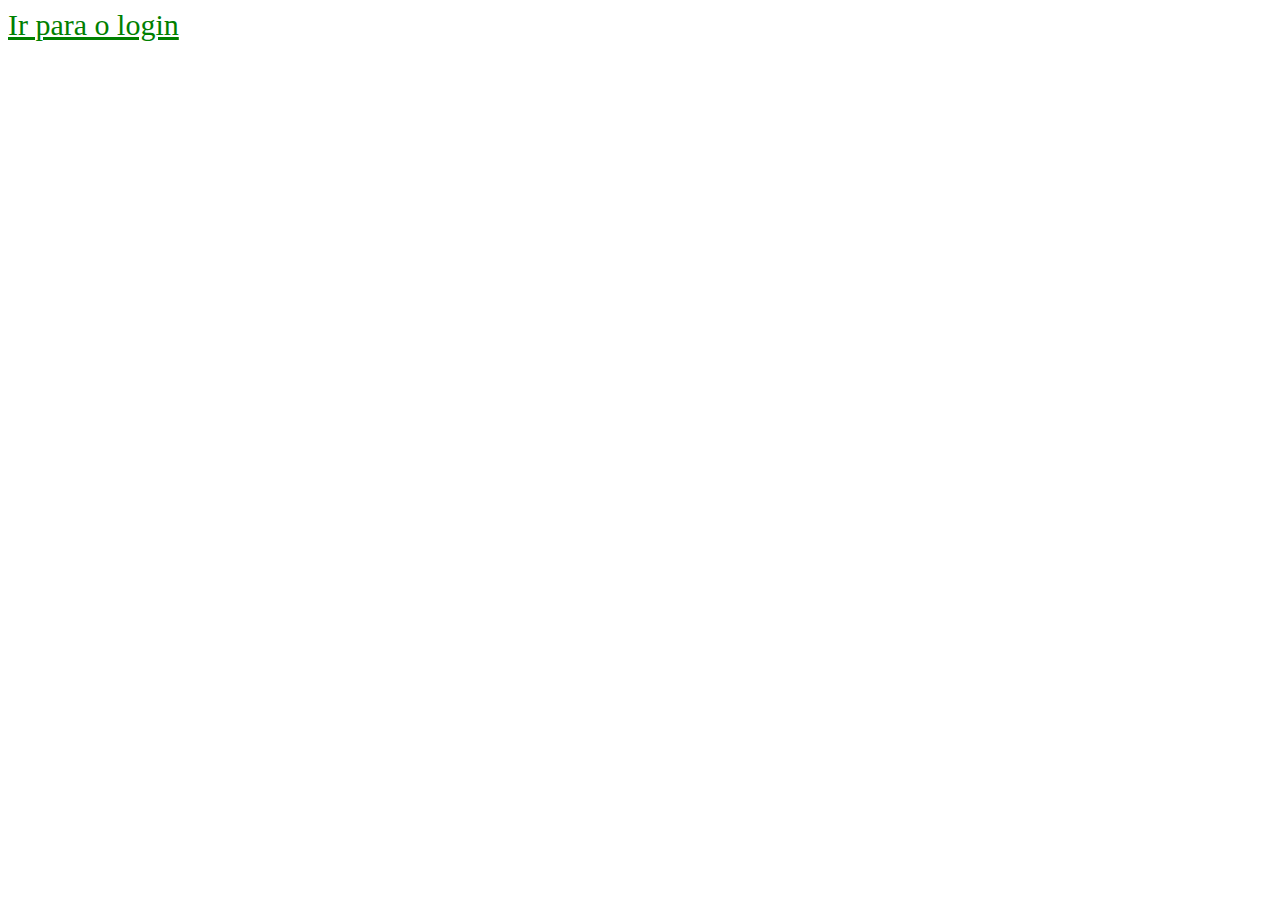
==== index.html @ 145af352 "primeiro commit" ====
<!DOCTYPE html>

<html>


    <head>
      <title>Code Start</title>
        <link rel="stylesheet" href="estilo.css"/>
    </head>
    <body>
       <a href="/pages/login.html" class="link">Ir para o login</a>
       
    </body>           
</html>
---- estilo.css ----
.link{
    color: green;
    font-size: 30px;
}

.link:hover {
    color: pink;
}

.link:visited {
    color: red;
}
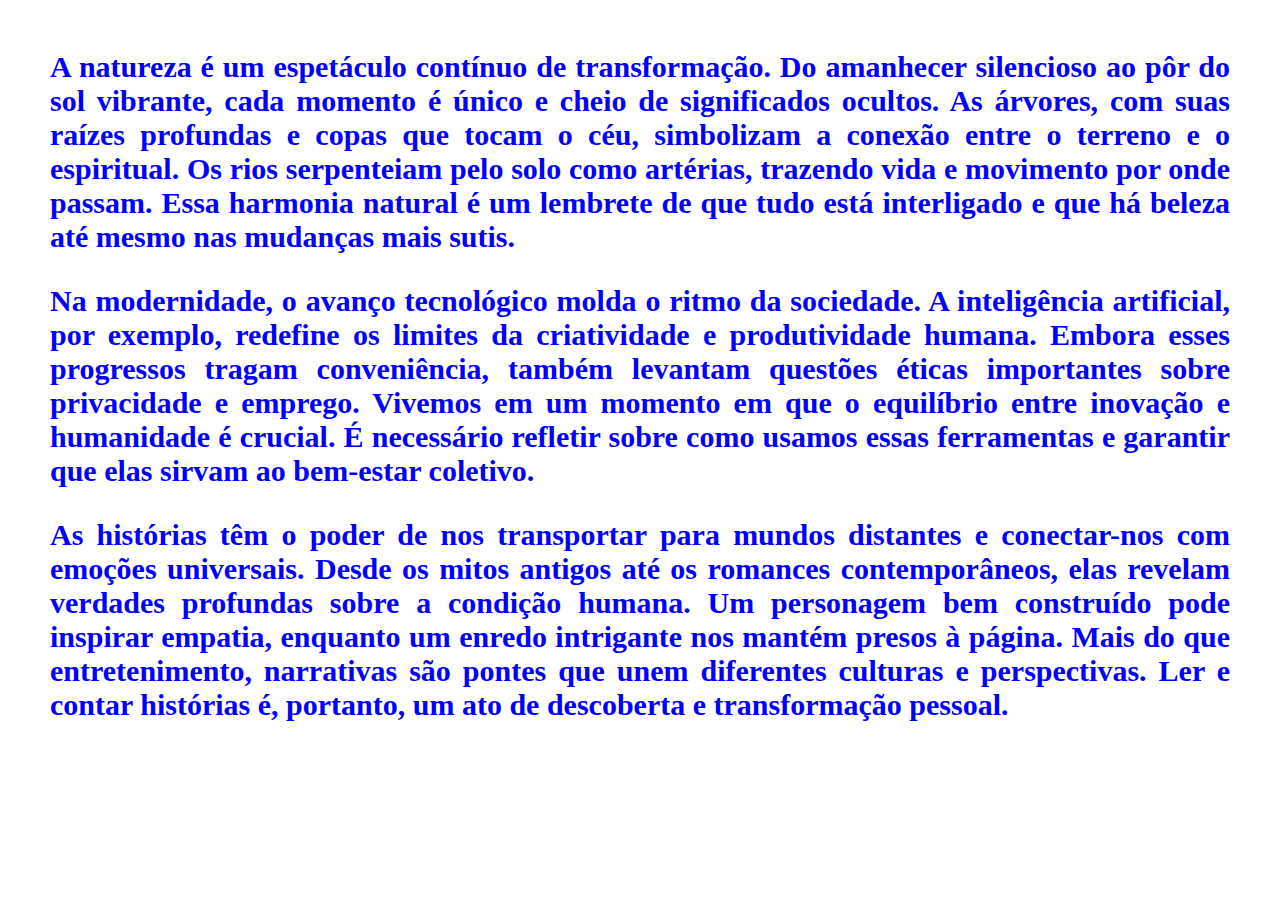
==== commit 464c61d1: "commit --amend" ====
--- a/index.html
+++ b/index.html
@@ -10,8 +10,24 @@
         <link rel="stylesheet" href="estilo.css"/>
     </head>
     <body>
-       <a href="/pages/login.html" class="link">Ir para o login</a>
-       
+    <p>A <a href="https://www.google.com.br/google.jpg">natureza</a> é um espetáculo contínuo de transformação. Do amanhecer silencioso ao pôr do sol vibrante,
+       cada momento é único e cheio de significados ocultos. As árvores, com suas raízes profundas e copas 
+       que tocam o céu, simbolizam a conexão entre o terreno e o espiritual. Os rios serpenteiam pelo solo 
+       como artérias, trazendo vida e movimento por onde passam. Essa harmonia natural é um lembrete de que 
+       tudo está interligado e que há beleza até mesmo nas mudanças mais sutis.</p>
+
+    <p>Na modernidade, o avanço tecnológico molda o ritmo da sociedade. A inteligência artificial, por exemplo,
+       redefine os limites da criatividade e produtividade humana. Embora esses progressos tragam conveniência,
+        também levantam questões éticas importantes sobre privacidade e emprego. Vivemos em um momento em que o
+         equilíbrio entre inovação e humanidade é crucial. É necessário refletir sobre como usamos essas 
+         ferramentas e garantir que elas sirvam ao bem-estar coletivo.</p>
+
+    <p>As histórias têm o poder de nos transportar para mundos distantes e conectar-nos com emoções universais.
+       Desde os mitos antigos até os romances contemporâneos, elas revelam verdades profundas sobre a condição
+        humana. Um personagem bem construído pode inspirar empatia, enquanto um enredo intrigante nos mantém 
+        presos à página. Mais do que entretenimento, narrativas são pontes que unem diferentes culturas e perspectivas.
+         Ler e contar histórias é, portanto, um ato de descoberta e transformação pessoal.</p>
+
     </body>           
 </html>    
 
--- a/estilo.css
+++ b/estilo.css
@@ -1,15 +1,24 @@
-
-
-
-.link{
-    color: green;
-    font-size: 30px;
+.{
+    box-sizing: border-box;
 }
 
-.link:hover {
-    color: pink;
+body {
+    margin: 50px;
 }
 
-.link:visited {
-    color: red;
+p {
+  color: #0000ff;
+  font-size: 30px;
+  font-weight: bold;
+  font-family: serif;
+
+  text-align: justify;
+}
+
+a {
+    text-decoration: none;
+}
+
+a:hover {
+    text-decoration: underline;
 }